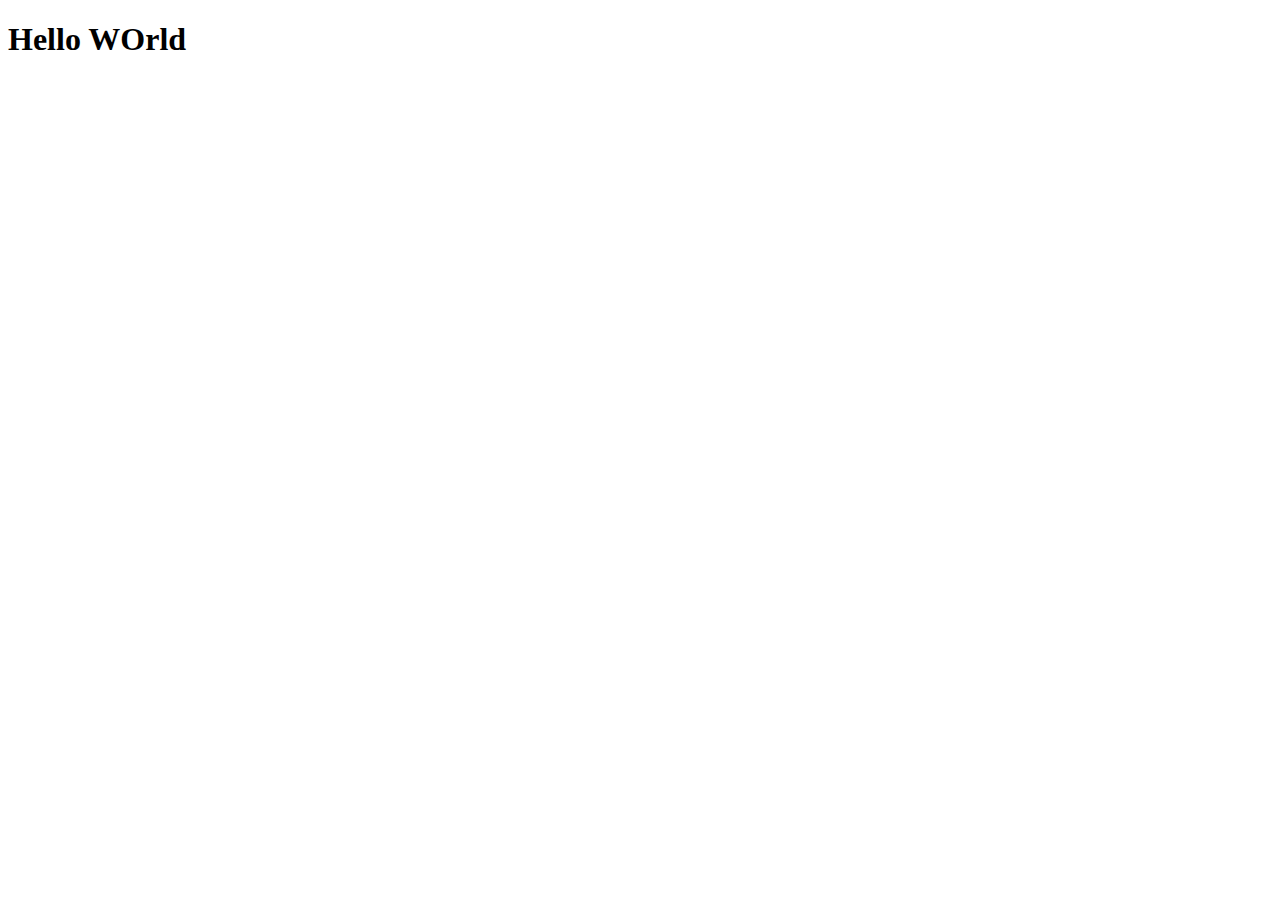
==== index.html @ d6a83055 "Create index.html" ====
<!DOCTYPE html>
<html lang="en">

<head>
    <meta charset="UTF-8">
    <meta http-equiv="X-UA-Compatible" content="IE=edge">
    <meta name="viewport" content="width=device-width, initial-scale=1.0">
    <title>Maury&Solomon Portfolio</title>
</head>

<body>
    <h1>Hello WOrld</h1>

</body>

</html>
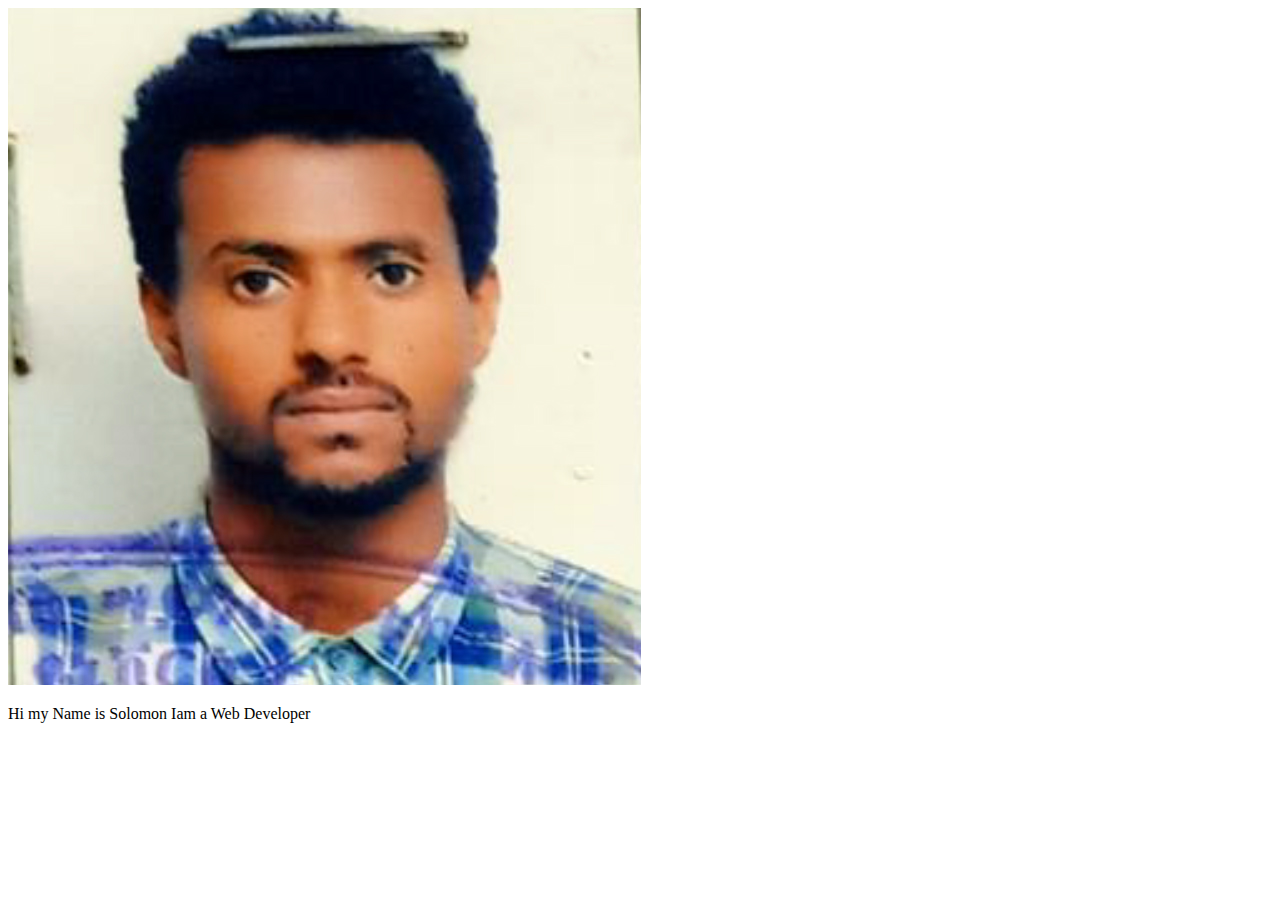
==== commit 66f6fb6d: "Modifications" ====
--- a/index.html
+++ b/index.html
@@ -9,7 +9,11 @@
 </head>
 
 <body>
-    <h1>Hello WOrld</h1>
+    <img src="/Img/Sol img.jpg" alt="">
+    <p>
+        Hi my Name is Solomon Iam a Web Developer
+    </p>
+
 
 </body>
 
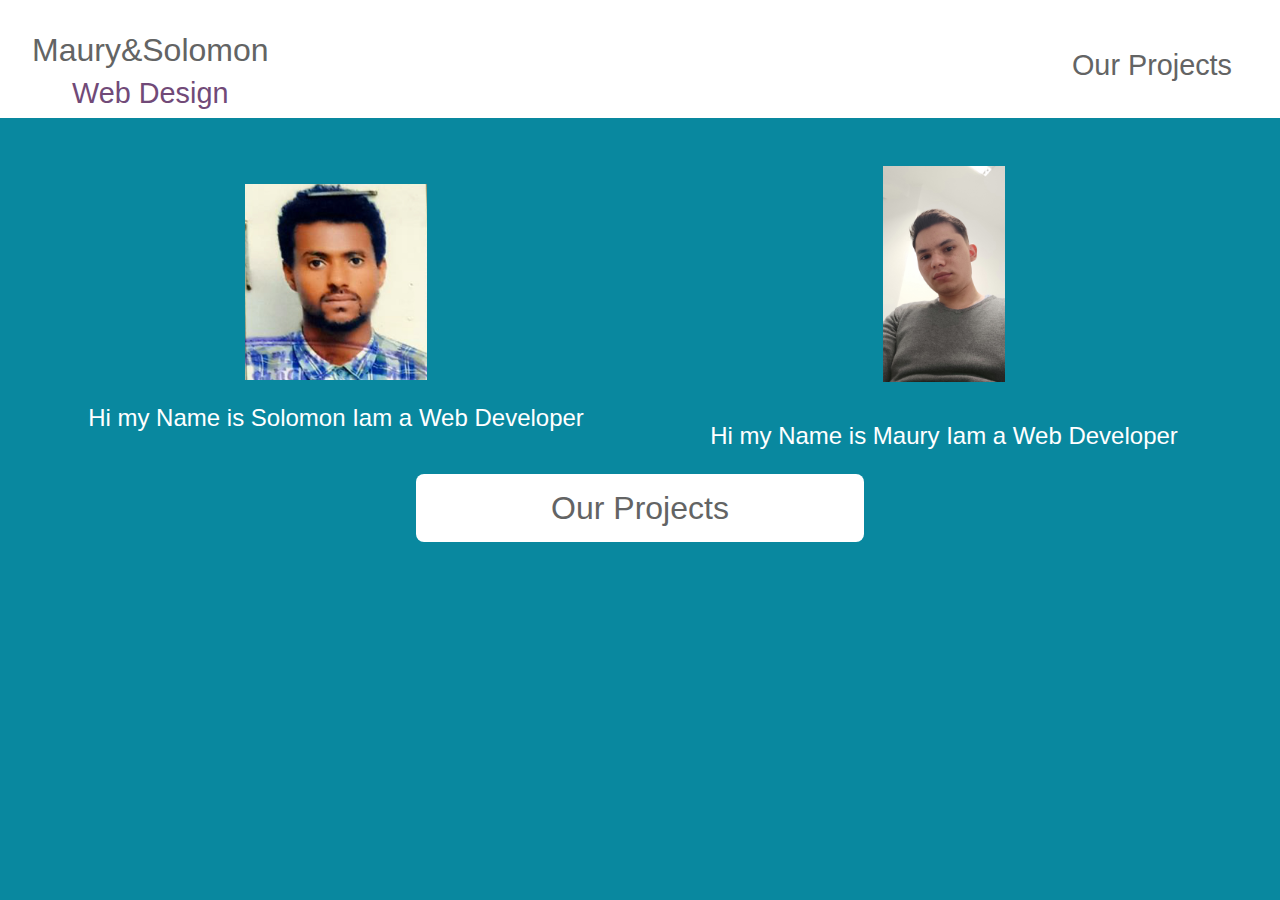
==== commit c119dcd9: "html and css added" ====
--- a/index.html
+++ b/index.html
@@ -5,14 +5,42 @@
     <meta charset="UTF-8">
     <meta http-equiv="X-UA-Compatible" content="IE=edge">
     <meta name="viewport" content="width=device-width, initial-scale=1.0">
+    <link rel="stylesheet" href="/css/normalize.css">
+    <link rel="stylesheet" href="/css/styles.css">
     <title>Maury&Solomon Portfolio</title>
 </head>
 
 <body>
-    <img src="/Img/Sol img.jpg" alt="">
-    <p>
-        Hi my Name is Solomon Iam a Web Developer
-    </p>
+    <header>
+        <div class="bar">
+            <div class="header-flex">
+                <div class="logo-slogan">
+                    <p class="logo center-text"> Maury&Solomon</p>
+                    <p class="slogan center-text">Web Design</p>
+                </div>
+                <nav>
+                    <a href="projects.html">Our Projects</a>
+                </nav>
+            </div>
+        </div>
+    </header>
+    <section class="info">
+        <div class="solo-info">
+            <img class="solo-img" src="/Img/Sol img.jpg" alt="">
+            <p>
+                Hi my Name is Solomon Iam a Web Developer
+            </p>
+        </div>
+        <div class="maury-info">
+            <img class="maury-img" src="/Img/1619399275005.jpg" alt="">
+            <p>
+                Hi my Name is Maury Iam a Web Developer
+            </p>
+        </div>
+    </section>
+    <main>
+        <a href="project.html" class="project-text center-text">Our Projects</a>
+    </main>
 
 
 </body>
--- a/css/styles.css
+++ b/css/styles.css
@@ -0,0 +1,115 @@
+/* GLOBALS */
+body {
+  width: 100%;
+  margin: 0 auto;
+  background-color: #09889f;
+  font-family: Verdana, Geneva, Tahoma, sans-serif;
+}
+
+/* FRAMEWORKS */
+.center-text {
+  text-align: center;
+}
+
+/* HEADER */
+.bar {
+  background-color: #fff;
+  width: 100%;
+}
+.logo {
+  font-size: 2rem;
+  color: #636464;
+  margin: 0;
+  padding: 0;
+}
+.slogan {
+  font-size: 1.8rem;
+  color: #714a78;
+  margin: 0;
+  padding: 0.5rem 0;
+}
+.logo-slogan {
+  padding-top: 2rem;
+}
+nav a {
+  text-decoration: none;
+  text-align: center;
+  display: block;
+  margin-top: 0.8rem;
+  padding-bottom: 1rem;
+  font-size: 1.8rem;
+  color: #636464;
+  transition: 0.5s ease;
+  padding: 1rem 0;
+}
+nav a:hover {
+  background-color: #636464;
+  color: #fff;
+}
+.solo-img {
+  width: 30%;
+  display: block;
+  margin: 1rem auto;
+}
+.solo-info p {
+  text-align: center;
+  color: #fff;
+  font-size: 1.5rem;
+}
+.maury-img {
+  width: 30%;
+  display: block;
+  margin: 0 auto;
+}
+.maury-info {
+  text-align: center;
+  color: #fff;
+  font-size: 1.5rem;
+}
+@media (min-width: 800px) {
+  .header-flex {
+    width: 95%;
+    margin: 0 auto;
+    display: flex;
+    justify-content: space-between;
+    align-items: center;
+  }
+  nav a {
+    padding: 1rem;
+  }
+  .info {
+    width: 95%;
+    margin: 0 auto;
+    display: grid;
+    grid-template-columns: repeat(2, 1fr);
+    justify-content: center;
+    align-items: center;
+    padding-top: 2rem;
+  }
+  .maury-img {
+    width: 20%;
+    padding: 1rem;
+  }
+}
+.project-text {
+  color: #636464;
+  text-decoration: none;
+  font-size: 2rem;
+  display: block;
+  text-align: center;
+  background-color: #fff;
+  width: 95%;
+  margin: 0 auto;
+  padding: 1rem 0;
+  border-radius: 0.5rem;
+  transition: 0.5s ease;
+}
+.project-text:hover {
+  background-color: #636464;
+  color: #fff;
+}
+@media (min-width: 800px) {
+  .project-text {
+    width: 35%;
+  }
+}
